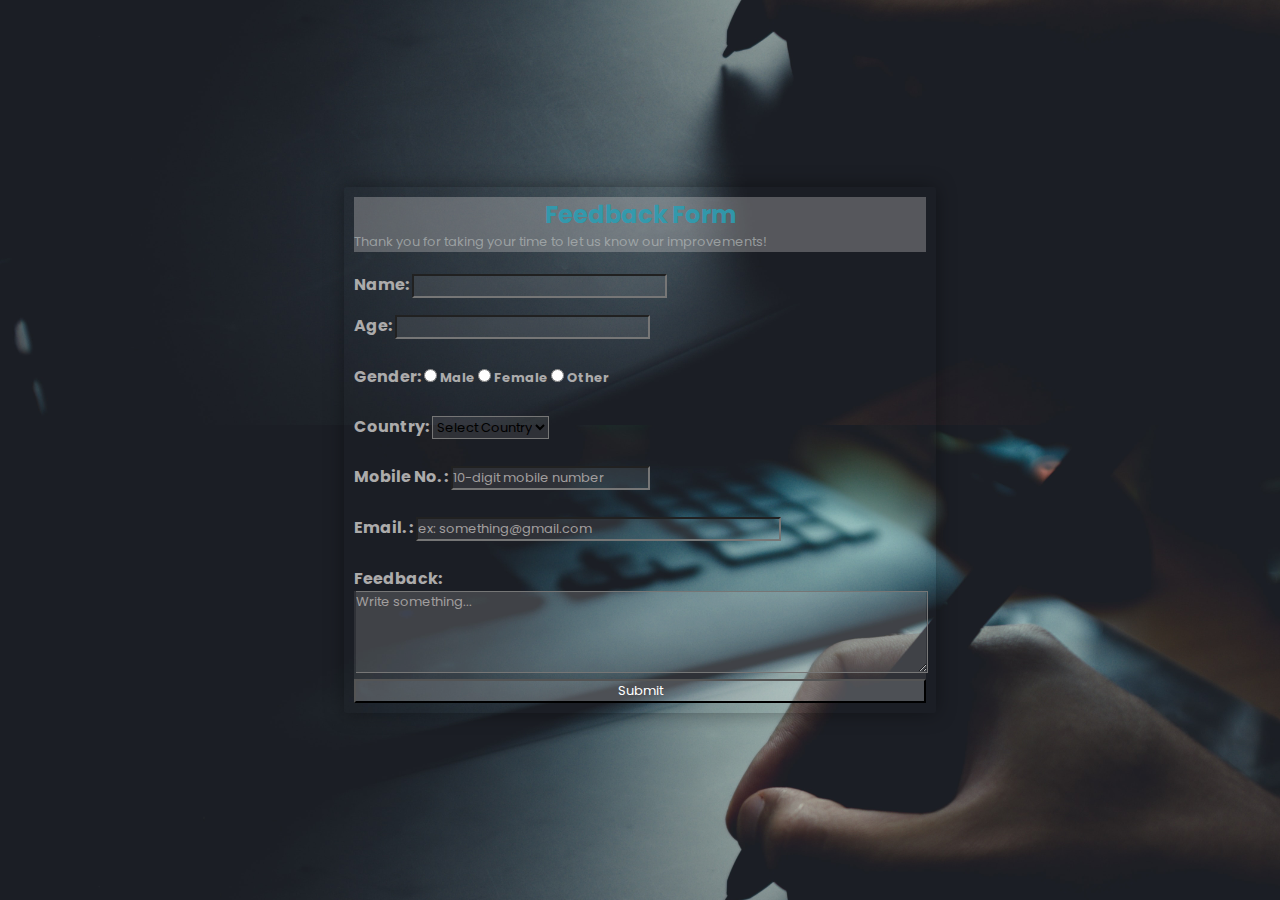
==== index.html @ 6e33e918 "Add files via upload" ====
<!DOCTYPE html>
<html lang="en">
<head>
    <meta charset="UTF-8">
    <meta name="viewport" content="width=device-width, initial-scale=1.0">
    <title>Form</title>

    <link rel="stylesheet" href="form.css">
    
</head>
<body>
    <div class="feedback-form">
        <form>
            <div class="silver-background">
                <h1>Feedback Form </h1>
                <p>Thank you for taking your time to let us know our improvements!</p>
            </div>
            <br>

            <h3 class="name">
                Name:
                <input type="text" STYLE="background-color: #d3d0d01c;" style="color: whitesmoke;" required>
            </h3>
            
            <h3 class="age">
                Age:
                <input type="number" size="05px" min="1" STYLE="background-color: #d3d0d01c;" required>
                <br><br>

                Gender:  
                <input type="radio" STYLE="background-color: #d3d0d01c;" id="Male" name="Gender" value="Male" > 
                <label for="Male">Male</label>
                <input type="radio" id="Female" name="Gender" value="Female">
                <label for="Female">Female</label>
                <input type="radio" id="Other" name="Gender" value="Other"> 
                <label for="Other">Other</label>
                <br><br>

                Country:
                <select name="country" id="country" STYLE="background-color: #d3d0d01c;" >
                    <option value="None">Select Country</option>
                    <option value="India">India</option>
                    <option value="USA">USA</option>
                    <option value="Australia">Australia</option>
                    <option value="UK">UK</option>
                    <option value="China">China</option>
                    <option value="Russia">Russia</option>
                </select>
                <br><br>
                
                Mobile No. :
                <input type="tel" pattern="[0-9]+" placeholder="10-digit mobile number" maxlength="10" size="15" STYLE="background-color: #d3d0d01c;">
                <br><br>
                
                Email. :
                <input type="text" placeholder="ex: something@gmail.com" size="30" STYLE="background-color: #d3d0d01c;">
                <br><br>
                
                Feedback:
                <div class="textarea blocks-color">
                    <textarea rows="4" cols="50" required placeholder="Write something..." STYLE="background-color: #d3d0d01c;"></textarea>
                </div>
            </h3>

            <button class="button">Submit</button>
        </form>
    </div>
</body>
</html>
---- form.css ----
@import url('https://fonts.googleapis.com/css2?family=Poppins:wght@300&display=swap');

*{
    margin: 0;
    padding: 0;
    box-sizing: border-box;
    outline: none;
    font-family: "Poppins", sans-serif;
    font-size: small;
}

::placeholder{
    color: rgb(161, 158, 158);
}
h1{
    font-size: x-large;
    text-align:center;
    color:rgba(43, 158, 179, 0.897);
    margin-top: auto;
}

h3{
    color:rgb(172, 171, 171);
    font-size:medium;
}

.silver-background{
    background-color: rgba(216, 215, 215, 0.315);
}

.blocks-color{
    background-color: #d3d0d01c;
}

.button{
    color: rgb(255, 255, 255); 
    background-color: rgba(245, 245, 245, 0.233);
    width: 100%;
    cursor: pointer;
}

p{
    color: rgba(179, 184, 184, 0.705);
}

  body{
    background-image:url(bg1.jpg);
    background-size: cover;
    background-position: center;
}

.name{
    margin-bottom: 15px;
}

.feedback-form{
    width: 100%
    max-width: 500px;
    margin: 0 auto;
    padding: 10px;
    box-shadow: 0px 0px 20px #00000060;
    position: absolute;
    top: 50%;
    left: 50%; 
    transform: translate(-50%, -50%);
    border-radius: 2.5px;
}

textarea{
    width: 100%;
    border-left: slategrey;
    margin-left: 2px;
    resize: vertical;
}

form input{
    color:  rgb(231, 231, 231);
}
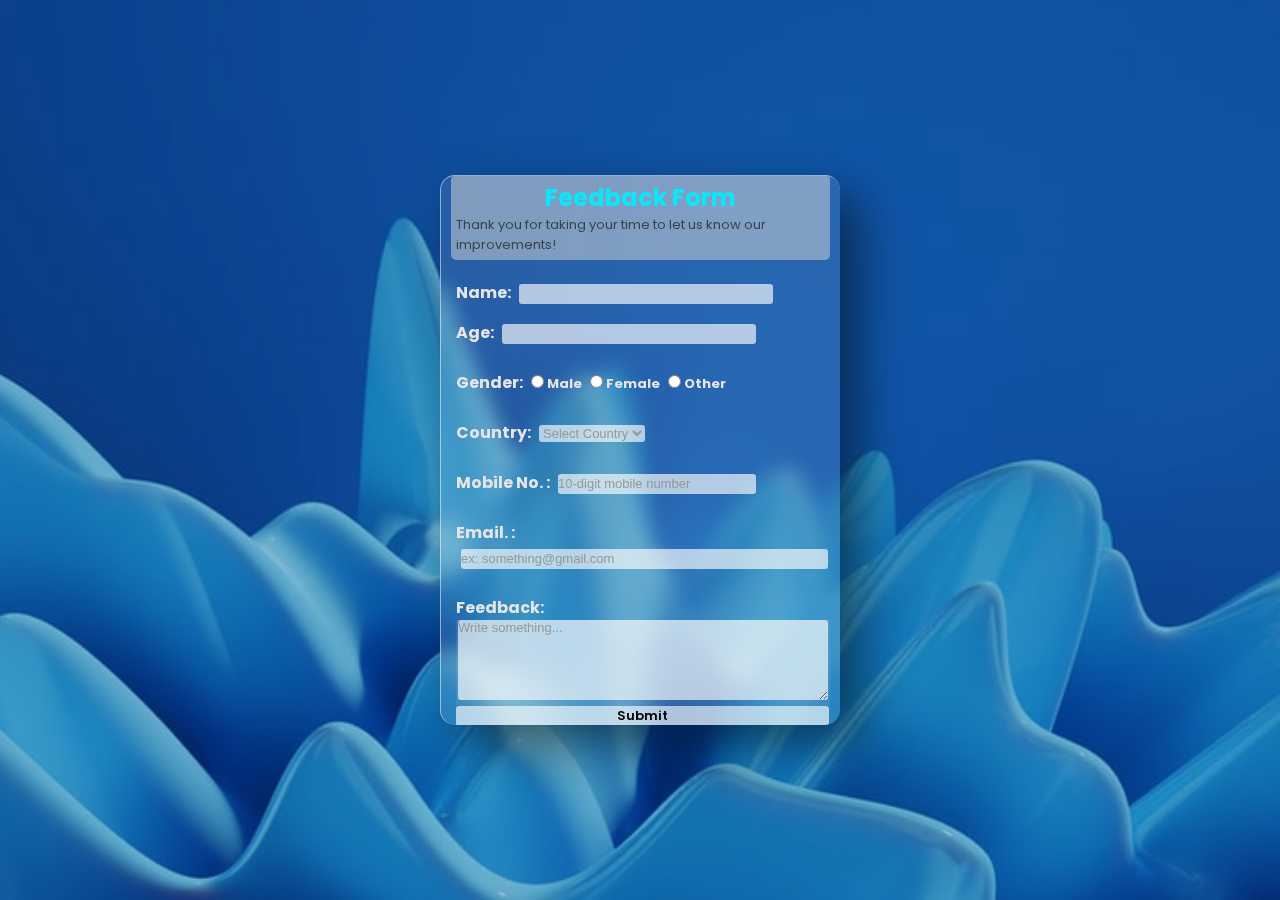
==== commit 432df0a3: "Add files via upload" ====
--- a/index.html
+++ b/index.html
@@ -17,27 +17,28 @@
             </div>
             <br>
 
+            <div class="main">
             <h3 class="name">
                 Name:
-                <input type="text" STYLE="background-color: #d3d0d01c;" style="color: whitesmoke;" required>
+                <input type="text" STYLE="background-color: rgba(255, 255, 255, 0.651);" style="color: rgb(253, 253, 253);" required>
             </h3>
             
             <h3 class="age">
                 Age:
-                <input type="number" size="05px" min="1" STYLE="background-color: #d3d0d01c;" required>
+                <input type="number" size="05px" min="1" STYLE="background-color: rgba(255, 255, 255, 0.651);" required>
                 <br><br>
 
                 Gender:  
-                <input type="radio" STYLE="background-color: #d3d0d01c;" id="Male" name="Gender" value="Male" > 
+                <input type="radio" STYLE="background-color: rgba(255, 255, 255, 0.651);" id="Male" name="Gender" value="Male" > 
                 <label for="Male">Male</label>
-                <input type="radio" id="Female" name="Gender" value="Female">
+                <input type="radio" STYLE="background-color: rgba(255, 255, 255, 0.651);" id="Female" name="Gender" value="Female">
                 <label for="Female">Female</label>
-                <input type="radio" id="Other" name="Gender" value="Other"> 
+                <input type="radio" STYLE="background-color: rgba(255, 255, 255, 0.651);" id="Other" name="Gender" value="Other"> 
                 <label for="Other">Other</label>
                 <br><br>
 
                 Country:
-                <select name="country" id="country" STYLE="background-color: #d3d0d01c;" >
+                <select name="country" id="country" STYLE="background-color: rgba(255, 255, 255, 0.651); font-family: sans-serif; color: rgb(151, 151, 151); margin-left: 5px;" >
                     <option value="None">Select Country</option>
                     <option value="India">India</option>
                     <option value="USA">USA</option>
@@ -49,20 +50,20 @@
                 <br><br>
                 
                 Mobile No. :
-                <input type="tel" pattern="[0-9]+" placeholder="10-digit mobile number" maxlength="10" size="15" STYLE="background-color: #d3d0d01c;">
+                <input type="tel" pattern="[0-9]+" placeholder="10-digit mobile number" maxlength="10" size="15" STYLE="background-color: rgba(255, 255, 255, 0.651);">
                 <br><br>
                 
                 Email. :
-                <input type="text" placeholder="ex: something@gmail.com" size="30" STYLE="background-color: #d3d0d01c;">
+                <input type="text" placeholder="ex: something@gmail.com" size="30" STYLE="background-color: rgba(255, 255, 255, 0.651);">
                 <br><br>
                 
                 Feedback:
                 <div class="textarea blocks-color">
-                    <textarea rows="4" cols="50" required placeholder="Write something..." STYLE="background-color: #d3d0d01c;"></textarea>
+                    <textarea rows="4" cols="50" required placeholder="Write something..." STYLE="background-color: rgba(255, 255, 255, 0.651);"></textarea>
                 </div>
             </h3>
-
-            <button class="button">Submit</button>
+        </div>
+            <button class="button" STYLE="background-color: rgba(255, 255, 255, 0.651);">Submit</button>
         </form>
     </div>
 </body>
--- a/form.css
+++ b/form.css
@@ -9,23 +9,26 @@
     font-size: small;
 }
 
-::placeholder{
-    color: rgb(161, 158, 158);
-}
+
 h1{
     font-size: x-large;
     text-align:center;
-    color:rgba(43, 158, 179, 0.897);
+    color:rgba(0, 238, 255, 0.897);
     margin-top: auto;
 }
 
 h3{
-    color:rgb(172, 171, 171);
+    color:rgb(230, 228, 228);
     font-size:medium;
 }
 
+.main{
+    padding-left: 5px;
+}
 .silver-background{
-    background-color: rgba(216, 215, 215, 0.315);
+    padding: 5px;
+    background-color: rgba(216, 215, 215, 0.5);
+    border-radius: 5px;
 }
 
 .blocks-color{
@@ -33,20 +36,28 @@
 }
 
 .button{
-    color: rgb(255, 255, 255); 
+    margin-left: 5px;
+    color: rgb(2, 2, 2); 
+    font-weight: 600;
     background-color: rgba(245, 245, 245, 0.233);
-    width: 100%;
+    width: 98.5%;
     cursor: pointer;
+    border-radius: 3px;
+    border: 0px;
 }
 
 p{
-    color: rgba(179, 184, 184, 0.705);
+    color: rgba(48, 61, 61, 0.932);
 }
 
   body{
-    background-image:url(bg1.jpg);
+    height: 500px;
+    background: url(bg2.png);
+    width: auto;
+    height: 100vh;
+    background-position: center;
+    background-repeat: no-repeat;
     background-size: cover;
-    background-position: center;
 }
 
 .name{
@@ -54,25 +65,52 @@
 }
 
 .feedback-form{
-    width: 100%
-    max-width: 500px;
-    margin: 0 auto;
     padding: 10px;
-    box-shadow: 0px 0px 20px #00000060;
     position: absolute;
     top: 50%;
-    left: 50%; 
-    transform: translate(-50%, -50%);
-    border-radius: 2.5px;
+    left: 50%;
+    transform: translateX(-50%) translateY(-50%);
+    width: 400px;
+    height: 550px;
+    box-shadow: 20px 20px 50px rgba(0, 0, 0, 0.5);
+    border-radius: 15px;
+    background: rgba(255, 255, 255, 0.1);
+    overflow: hidden;
+    display: flex;
+    justify-content: center;
+    align-items: center;
+    border-top: 1px solid rgba(255, 255, 255, 0.5);
+    border-left: 1px solid rgba(255, 255, 255, 0.5);
+    backdrop-filter: blur(10px);
 }
 
 textarea{
-    width: 100%;
+    width: 99%;
     border-left: slategrey;
+    border-radius: 3px;
+    border: 0px;
     margin-left: 2px;
     resize: vertical;
 }
+::placeholder{
+    color: rgb(151, 151, 151);
+    font-family: sans-serif;
+    font-weight: 500;
+}
+form input{
+    margin-left: 5px;
+    color: rgb(7, 7, 7);
+    font-weight: 600;
+    border-radius: 3px;
+    border: 0px;
+    outline-style: none;
+}
 
-form input{
-    color:  rgb(231, 231, 231);
+#country{
+    background-color: rgba(245, 245, 245, 0.233);
+    border-radius: 3px;
+    border: 0px;
 }
+h3 input{
+    background-color: #fff;
+}